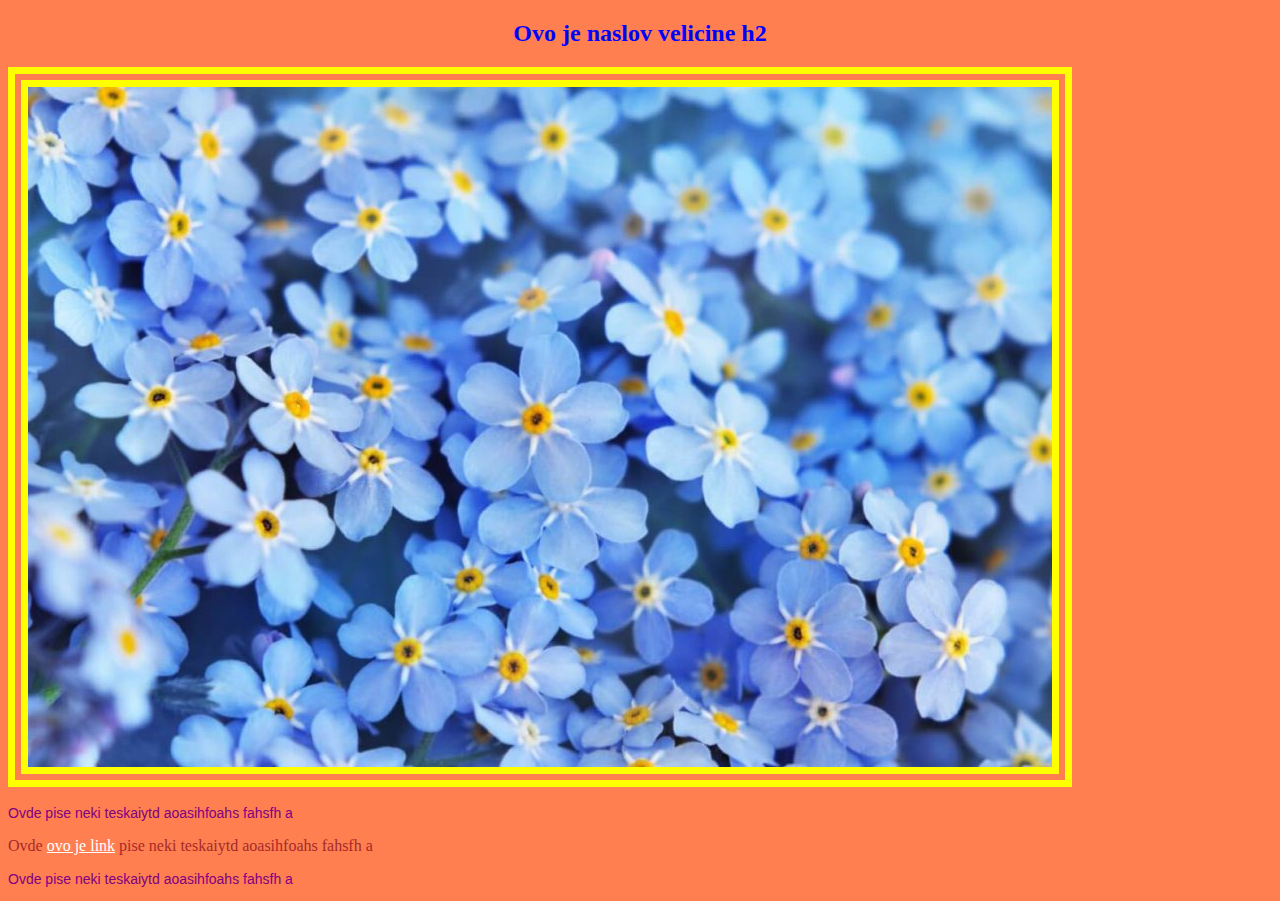
==== 01_HTML/vezba4.html @ 2478e7a9 "initial commit" ====
<!DOCTYPE html>
<html lang="en">
<head>
    <meta charset="UTF-8">
    <meta http-equiv="X-UA-Compatible" content="IE=edge">
    <meta name="viewport" content="width=device-width, initial-scale=1.0">
    <title>Document</title>
    <link rel="stylesheet" href="slike/style2.css">
</head>
<body>
    <h2>Ovo je naslov velicine h2</h2>
    <a href="https://www.google.rs/"><img src="slike/cvet.jpg" alt="ovde je slika">
    </a>
    <p class="jedan">Ovde pise neki teskaiytd aoasihfoahs fahsfh a</p>
    <p id="dva">Ovde <a href="https://www.google.rs/">ovo je link</a> pise neki teskaiytd aoasihfoahs fahsfh a</p>
    <p class="jedan">Ovde pise neki teskaiytd aoasihfoahs fahsfh a</p>
    
</body>
</html>
---- 01_HTML/slike/style2.css ----
h2 {
  text-align: center;
  color: blue;
}
body {
  background-color: coral;
}
img {
  border: 20px double yellow;
}
.jedan {
  color: purple;
  font-family: Arial, Helvetica, sans-serif;
  font-size: 14px;
}
#dva {
  color: brown;
}
a {
    color: white;
    transition: 0.4s;
}
a:hover{
    color: green;
}
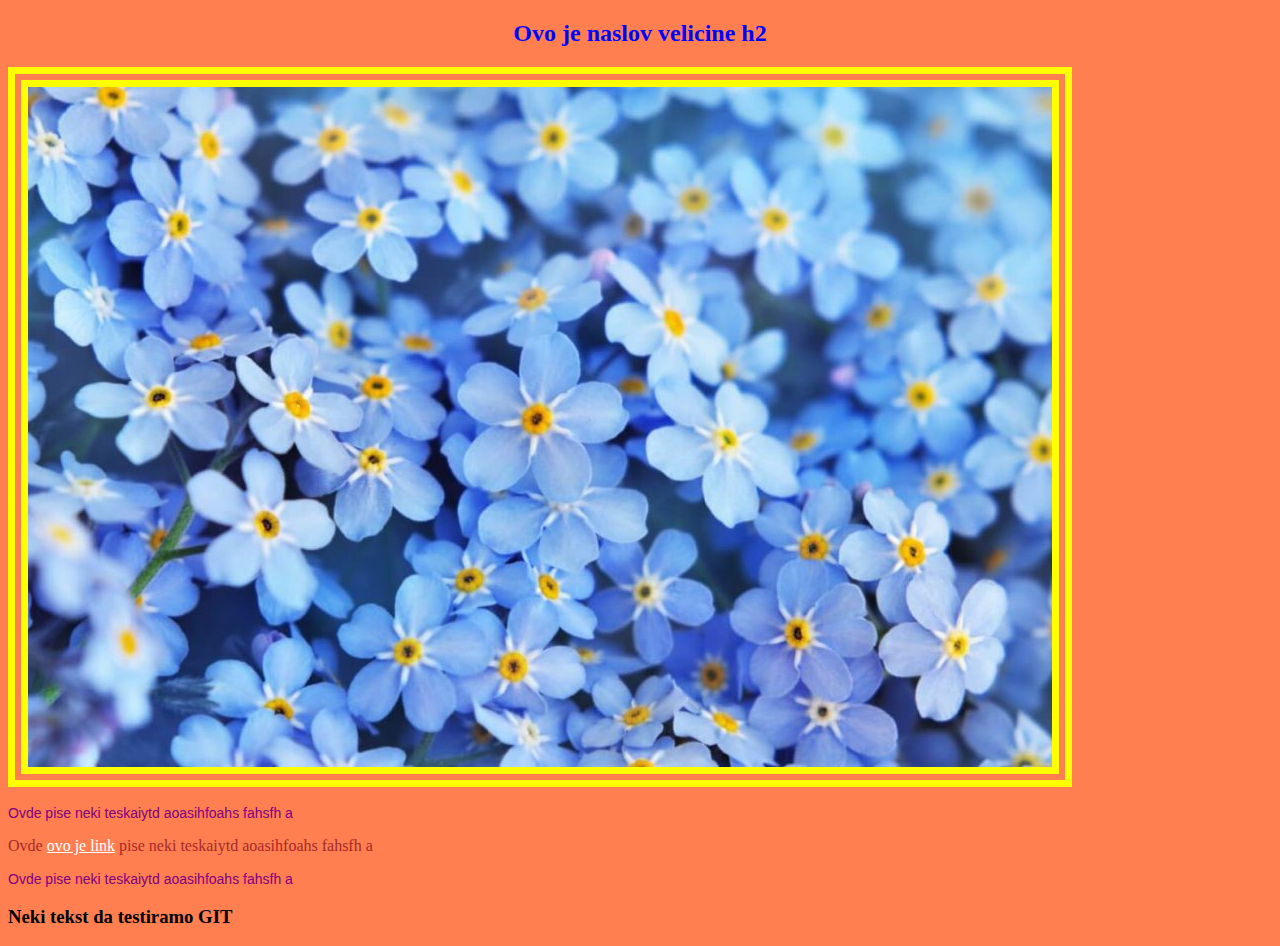
==== commit a0a9402d: "Dodat h3 u vezba4.html" ====
--- a/01_HTML/vezba4.html
+++ b/01_HTML/vezba4.html
@@ -14,6 +14,10 @@
     <p class="jedan">Ovde pise neki teskaiytd aoasihfoahs fahsfh a</p>
     <p id="dva">Ovde <a href="https://www.google.rs/">ovo je link</a> pise neki teskaiytd aoasihfoahs fahsfh a</p>
     <p class="jedan">Ovde pise neki teskaiytd aoasihfoahs fahsfh a</p>
+
+    <h3>
+        Neki tekst da testiramo GIT
+    </h3>
     
 </body>
 </html>